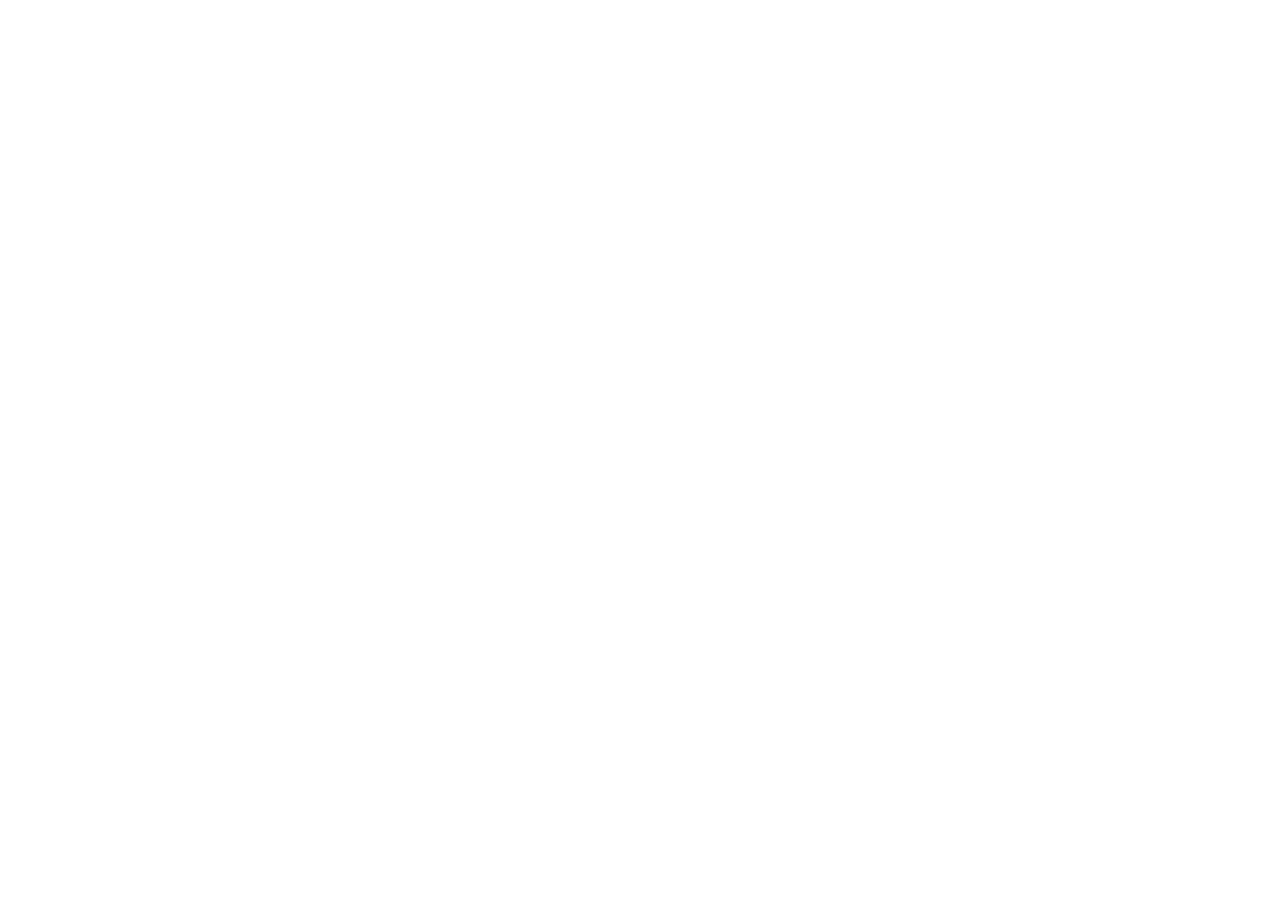
==== demo/webrtc/index.html @ eb8c8b8b "webrtc的demo" ====
<!DOCTYPE html><html lang=en><head><meta charset=utf-8><meta http-equiv=X-UA-Compatible content="IE=edge"><meta name=viewport content="width=device-width,initial-scale=1"><link rel=icon href=/favicon.ico><title>webrtc</title><link href=/css/app.26de078b.css rel=preload as=style><link href=/js/app.c9651356.js rel=preload as=script><link href=/js/chunk-vendors.f008b6b9.js rel=preload as=script><link href=/css/app.26de078b.css rel=stylesheet></head><body><noscript><strong>We're sorry but webrtc doesn't work properly without JavaScript enabled. Please enable it to continue.</strong></noscript><div id=app></div><script src=/js/chunk-vendors.f008b6b9.js></script><script src=/js/app.c9651356.js></script></body></html>
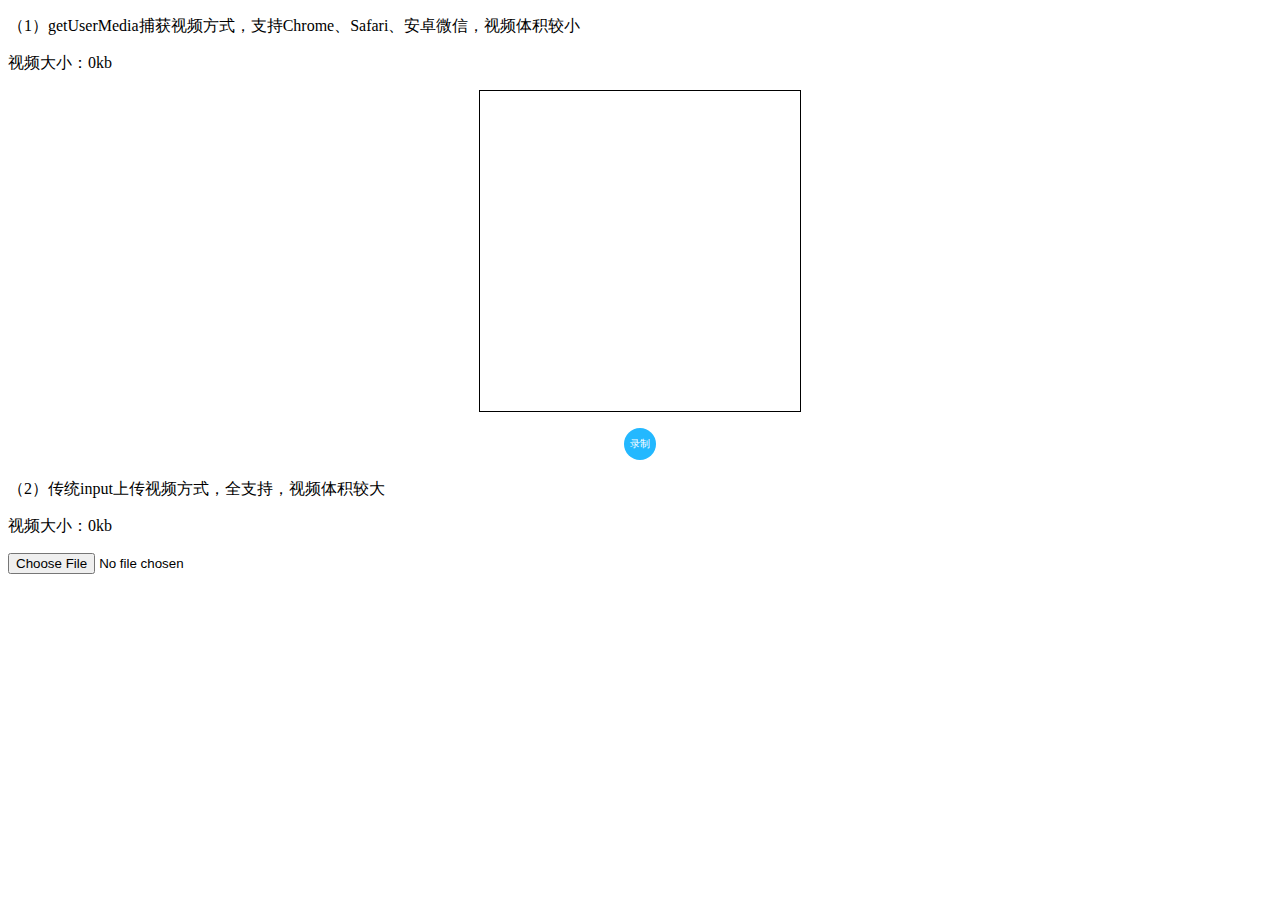
==== commit d99b60be: "修改资源路径" ====
--- a/demo/webrtc/index.html
+++ b/demo/webrtc/index.html
@@ -1 +1 @@
-<!DOCTYPE html><html lang=en><head><meta charset=utf-8><meta http-equiv=X-UA-Compatible content="IE=edge"><meta name=viewport content="width=device-width,initial-scale=1"><link rel=icon href=/favicon.ico><title>webrtc</title><link href=/css/app.26de078b.css rel=preload as=style><link href=/js/app.c9651356.js rel=preload as=script><link href=/js/chunk-vendors.f008b6b9.js rel=preload as=script><link href=/css/app.26de078b.css rel=stylesheet></head><body><noscript><strong>We're sorry but webrtc doesn't work properly without JavaScript enabled. Please enable it to continue.</strong></noscript><div id=app></div><script src=/js/chunk-vendors.f008b6b9.js></script><script src=/js/app.c9651356.js></script></body></html>+<!DOCTYPE html><html lang=en><head><meta charset=utf-8><meta http-equiv=X-UA-Compatible content="IE=edge"><meta name=viewport content="width=device-width,initial-scale=1"><link rel=icon href=/favicon.ico><title>webrtc</title><link href=./css/app.26de078b.css rel=preload as=style><link href=./js/app.c9651356.js rel=preload as=script><link href=./js/chunk-vendors.f008b6b9.js rel=preload as=script><link href=./css/app.26de078b.css rel=stylesheet></head><body><noscript><strong>We're sorry but webrtc doesn't work properly without JavaScript enabled. Please enable it to continue.</strong></noscript><div id=app></div><script src=./js/chunk-vendors.f008b6b9.js></script><script src=./js/app.c9651356.js></script></body></html>